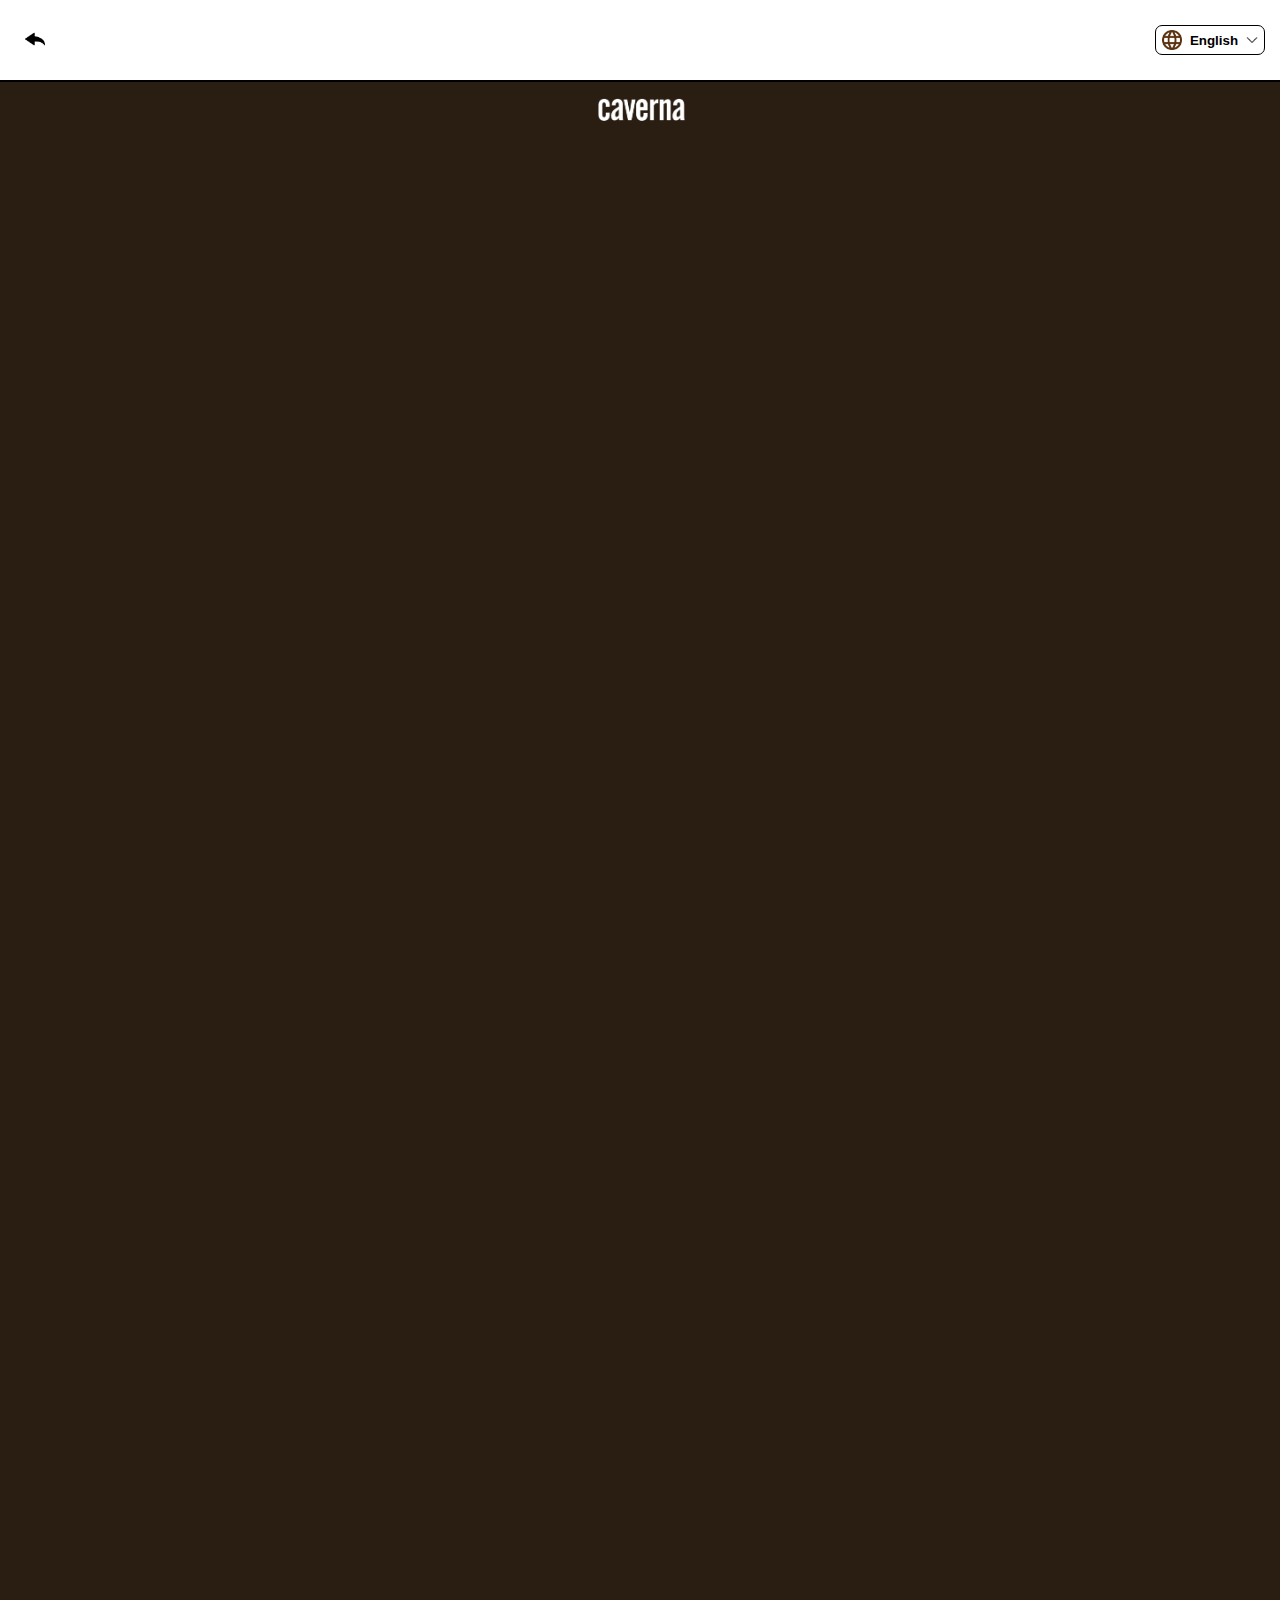
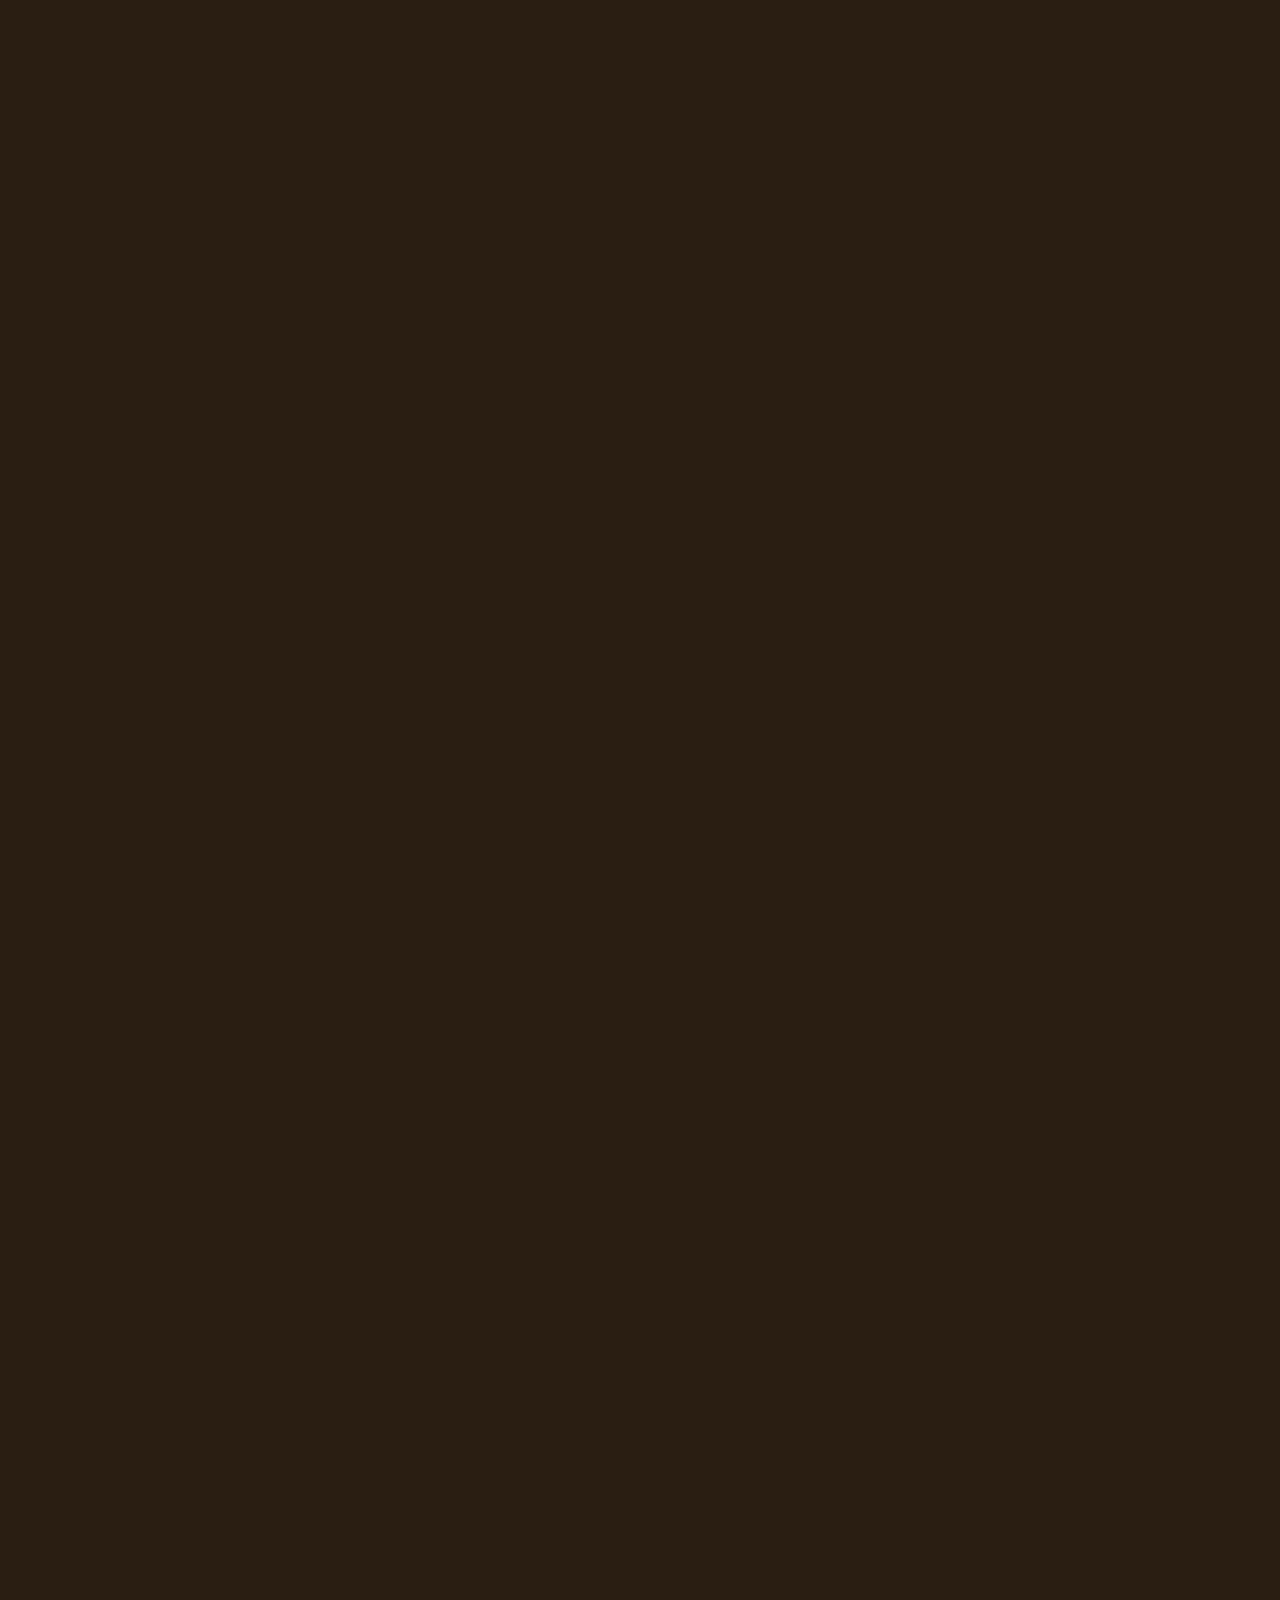
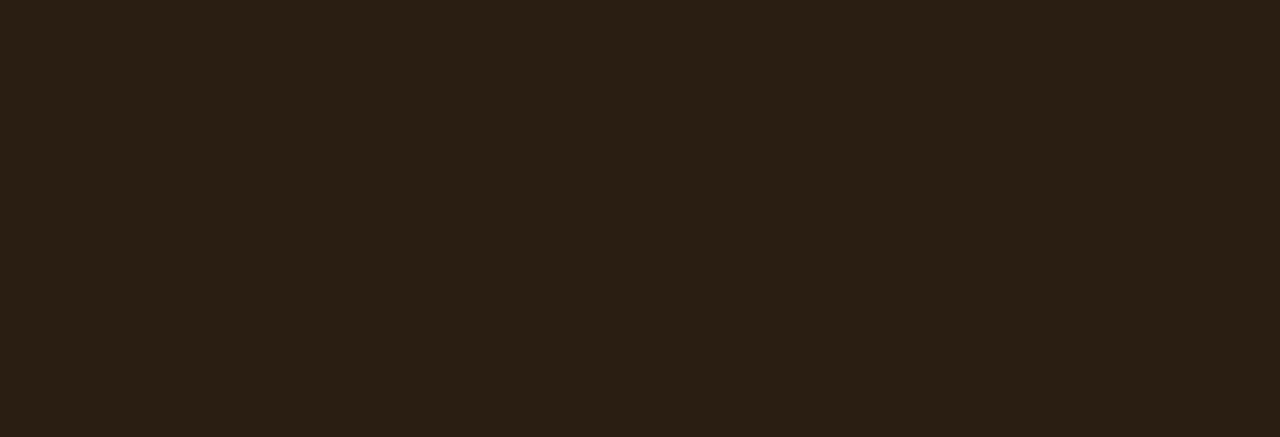
==== 0.html @ 32a84066 "Add files via upload" ====
<!DOCTYPE html>
<html lang="en">
<head>
    <link rel="preconnect" href="https://fonts.googleapis.com">
<link rel="preconnect" href="https://fonts.gstatic.com" crossorigin>
<link href="https://fonts.googleapis.com/css2?family=Kanit:ital,wght@0,100;0,200;0,300;0,400;0,500;0,600;0,700;0,800;0,900;1,100;1,200;1,300;1,400;1,500;1,600;1,700;1,800;1,900&family=Noto+Sans+Arabic:wght@100..900&family=Roboto:ital,wght@0,100;0,300;0,400;0,500;0,700;0,900;1,100;1,300;1,400;1,500;1,700;1,900&family=Urbanist:ital,wght@0,100..900;1,100..900&display=swap" rel="stylesheet">

    <meta charset="UTF-8">
    <meta name="viewport" content="width=device-width, initial-scale=1.0">
    <title>Caverna Cafe</title>
    <link rel="stylesheet" href="css/0.css">
</head>
<body>
    <header>
        <div><a class="b" href="index.html" target="_self"><button class="b1"><img class="img1" src="img/340.png"></button></a></div>
        <div class="a"></div>
            <button class="b2"><img class="img2" src="img/61027.png"><p class="p1">English</p><img class="img3" src="img/free-arrow-down-icon-3101-thumb.png"></button>
            <div class="rldiv"><button class="English">English</button> <br><button class="arabic">العربية</button><button class="kurdish">كوردى</button</div>
        </div>
    </header>

    <div class="img-logo">
        <img src="css/baskataba-01.png">
    </div>

    <div class="main-grid">

        <div class="sub-grid iigen">
            <div class="img">
                <img src="img/JPEG/cake.png" style="height: 105%; width: 105%;">
            </div>
            <div class="name p1111">
                All Items
            </div>
        </div>

        <div class="sub-grid ii1">
            <div class="img" style="order: 2; margin-left: -10px;">
                <img src="img/JPEG/hotb.png">
            </div>
            <div class="name p111" style="order: 1; margin-right: 40px;">
                Hot Beverages
            </div>
        </div>

        <div class="sub-grid ii2" style="z-index: 1000;">
            <div class="img" style="margin-right: -10px;">
                <img src="img/JPEG/pngtree-iced-coffee-transparent-background-png-image_12799596-Photoroom.png" style="object-fit: cover;">
            </div>
            <div class="name p2">
                Ice Café
            </div>
        </div>
        
        <div class="sub-grid ii3" style="z-index: 999;">
            <div class="img" style="order: 2; margin-left: -85px;">
                <img src="img/JPEG/images-Photoroom.png" style="object-fit: cover;">
            </div>
            <div class="name p3" style="order: 1; margin-right: 40px;">
                Espresso Shake
            </div>
        </div>

        <div class="sub-grid ii4" style="z-index: 998;">
            <div class="img" >
                <img src="img/JPEG/png-transparent-shake-with-cream-sundae-milkshake-frappe-coffee-frappuccino-oreo-frappe-coffee-thumbnail-Photoroom.png" style="height: 130%; width: 130%;">
            </div>
            <div class="name p4">
                Coffee Frappe
            </div>
        </div>

        <div class="sub-grid ii5" style="z-index: 997;">
            <div class="img" style="order: 2; margin-left: -50px;">
                <img src="img/JPEG/png-image-contains-strawberry-chocolate-vanilla-milkshakes-transparent-background-333811604-Photoroom.png">
            </div>
            <div class="name p5" style="order: 1; margin-right: 40px;">
                Milkshake
            </div>
        </div>
        
        <div class="sub-grid ii6" style="z-index: 996;">
            <div class="img" style="margin-right: 10px;">
                <img src="img/JPEG/smothiehb.png" style="height: 130%; width: 130%;">
            </div>
            <div class="name p6">
                Smoothie
            </div>
        </div>

        <div class="sub-grid ii7" style="z-index: 995;">
            <div class="img" style="order: 2; margin-left: -35px;">
                <img src="img/JPEG/png-clipart-mojito-highball-daiquiri-caipirinha-rum-mojito-food-recipe-thumbnail-Photoroom.png">
            </div>
            <div class="name p7" style="order: 1; margin-right: 40px;">
                Mohito
            </div>
        </div>

        <div class="sub-grid ii8" style="z-index: 994;">
            <div class="img" style="margin-right: -10px;">
                <img src="img/JPEG/png-transparent-summer-drink-ice-tea-lemon-mint-leaf-Photoroom.png">
            </div>
            <div class="name p8">
                Ice tea
            </div>
        </div>
        
        <div class="sub-grid ii9" style="z-index: 993;">
            <div class="img" style="order: 2; margin-left: -50px;">
                <img src="img/JPEG/519875-middle-Photoroom.png" style="object-fit: cover;">
            </div>
            <div class="name p9" style="order: 1; margin-right: 40px;">
                Redbull mocktails
            </div>
        </div>

        <div class="sub-grid ii10" style="z-index: 992;">
            <div class="img">
                <img src="img/JPEG/cake.png" style="height: 105%; width: 105%;">
            </div>
            <div class="name p10">
                Sweets
            </div>
        </div>
        
        <div class="sub-grid ii11" style="z-index: 991;">
            <div class="img">
                <img src="img/JPEG/emptycoffepic.jpg">
            </div>
            <div class="name p11">
                Biscuit cups
            </div>
        </div>

        <div class="sub-grid ii12">
            <div class="img">
                <img src="img/JPEG/emptycoffepic.jpg">
            </div>
            <div class="name p12">
                Croissant
            </div>
        </div>

        <div class="sub-grid ii13">
            <div class="img">
                <img src="img/JPEG/emptycoffepic.jpg">
            </div>
            <div class="name p13">
                Crepe
            </div>
        </div>
        
        <div class="sub-grid ii14">
            <div class="img">
                <img src="img/JPEG/emptycoffepic.jpg">
            </div>
            <div class="name p14">
                Waffle
            </div>
        </div>

        <div class="sub-grid ii15">
            <div class="img">
                <img src="img/JPEG/emptycoffepic.jpg">
            </div>
            <div class="name p15">
                Pancake
            </div>
        </div>

        <div class="sub-grid ii16">
            <div class="img">
                <img src="img/JPEG/emptycoffepic.jpg">
            </div>
            <div class="name p16">
                Mini pancake
            </div>
        </div>
        
        <div class="sub-grid ii17">
            <div class="img">
                <img src="img/JPEG/emptycoffepic.jpg">
            </div>
            <div class="name p17">
                Fresh juice
            </div>
        </div>

        <div class="sub-grid ii18">
            <div class="img">
                <img src="img/JPEG/emptycoffepic.jpg">
            </div>
            <div class="name p18">
                CA couple
            </div>
        </div>
        
        <div class="sub-grid ii19">
            <div class="img">
                <img src="img/JPEG/emptycoffepic.jpg">
            </div>
            <div class="name p19">
                CA special
            </div>
        </div>

        <div class="sub-grid ii20">
            <div class="img">
                <img src="img/JPEG/emptycoffepic.jpg">
            </div>
            <div class="name p20">
                Soda & Water
            </div>
        </div>

        <div class="sub-grid ii21">
            <div class="img">
                <img src="img/JPEG/emptycoffepic.jpg">
            </div>
            <div class="name p21">
                About Caverna
            </div>
        </div>
        

    </div>

    <script src="js/0.js"></script>
</body>
</html>
---- css/0.css ----
header{
    position: fixed;
    top: 0;
    left: 0;
    right: 0;
    height: 80px;
    background-color: white;
    display: flex;
    justify-content: space-between;
    align-items: center;
    border-bottom: 2px solid black;
    z-index: 10000;
}
body{
    background-color: #2a1e12;
    margin-top: 90px;
    font-family: Urbanist;
    margin-bottom: 80px;
}
footer{
    position: fixed;
    bottom: 0;
    right: 0;
    left: 0;
    height: 65px;
    background-color: white;
    border-top: 2px solid black;
    display: flex;
    align-items: center;
}
.bs1{
    flex: 1;
    margin: 0 30px 0 30px;
    height: 40px;
    font-size: 15px;
    font-weight: 550;
    border-radius: 10px;
    border: none;
    background-color: #251a1e;
    color: white;
}
.img1 , .img2{
    width: 20px;
}
.img3{
    width: 12px;
}
.b1{
    margin-left: 15px;
    height: 40px;
    width: 40px;
    border-radius: 20px;
    border: none;
    background-color: white;
    transition: background-color 0.3s;
    cursor: pointer;
}
.b1:hover{
    background-color: rgb(208, 208, 208);
}
.b1:active{
    background-color: rgb(153, 153, 153);
}

.b2{
    margin-right: 15px;
    display: flex;
    justify-content: space-between;
    align-items: center;
    width: 110px;
    height: 30px;
    border-radius: 7px;
    border: 1px solid black;
    background-color: white;
    cursor: pointer;
}
.b2:hover{
    background-color: rgb(218, 218, 218);
}

.b2:active{
    background-color: rgb(183, 182, 182);
}

.p1{
    display: inline-block;
    font-family: Arial, Helvetica, sans-serif;
    font-weight: 550;
}

.rldiv{
    background-color: black;
    position: absolute;
    bottom: -80px;
    top: 57px;
    width: 75px;
    right: 27px;
    z-index: 1;
    border-radius: 10px;
    opacity: 0;
    transition: opacity 0.2s;
}
.English ,.arabic ,.kurdish{
    width: 100%;
    background-color: black;
    color: white;
    border: none;
    font-family: Arial, Helvetica, sans-serif;
    font-weight: 500;
    transition: background-color 0.3s;
}
.English{
    margin-top: 8px;
    font-size: 13px;
    padding: 7px 0 7px 0;
}
.arabic{
    font-size: 17px;
    padding: 3px 0 3px 0;
}
.kurdish{
    font-size: 17px;
    padding: 3px 0 3px 0;
}
.English:hover ,.arabic:hover ,.kurdish:hover{
    background-color: rgb(58, 58, 58);
}
.English:active ,.arabic:active ,.kurdish:active{
    background-color: rgb(87, 87, 87);
}

.main-grid{
    display: grid;
    grid-template-columns: 1fr;
    row-gap: 25px;
    column-gap: 25px;
    margin: 0px 0px;
}

.sub-grid{
    margin: 0 auto;
    display: flex;
    flex-direction: row-reverse;
    height: 130px;
    width: 95%;
    border: none;
    box-shadow: 2px 2px 10px rgb(0, 0, 0);
    justify-content: space-between;
   cursor: pointer;
   border-radius: 10px;
   background-color: #342517;
}

.img img{
    width: 120%;
    height: 120%;
    object-position: center;
    border-radius: 10px;
    object-fit: cover;    
}
.img{
    z-index: 1000;
}

.name{
    font-size: 22px;
    color: white;
    font-weight: 800;
    margin: 50px 0 0 40px;
    z-index: 1;
    
}

.img-logo{
    margin: 0 auto 0 auto;
    text-align: center;
    margin-bottom: 40px;
}

.img-logo img{
    width: 100px;
}
@keyframes fadeInScale {
    0% {
        opacity: 0;
        transform: scale(0.8);
    }
    100% {
        opacity: 1;
        transform: scale(1);
    }
}

@keyframes slideFromRight {
    0% {
        opacity: 0;
        transform: translateX(100%);
    }
    100% {
        opacity: 1;
        transform: translateX(0);
    }
}

@keyframes slideFromLeft {
    0% {
        opacity: 0;
        transform: translateX(-100%);
    }
    100% {
        opacity: 1;
        transform: translateX(0);
    }
}

/* Main Grid Animation */
.main-grid .sub-grid {
    animation: fadeInScale 0.8s ease-out forwards;
    opacity: 0;
    transform: scale(0.8);
}

/* Assign delays from 0.25s, increasing by 0.5s */
.sub-grid:nth-child(1) { animation-delay: 0.25s; }
.sub-grid:nth-child(2) { animation-delay: 0.75s; }
.sub-grid:nth-child(3) { animation-delay: 1.25s; }
.sub-grid:nth-child(4) { animation-delay: 1.75s; }
.sub-grid:nth-child(5) { animation-delay: 2.25s; }
.sub-grid:nth-child(6) { animation-delay: 2.75s; }
.sub-grid:nth-child(7) { animation-delay: 3.25s; }
.sub-grid:nth-child(8) { animation-delay: 3.75s; }
.sub-grid:nth-child(9) { animation-delay: 4.25s; }
.sub-grid:nth-child(10) { animation-delay: 4.75s; }
.sub-grid:nth-child(11) { animation-delay: 5.25s; }
.sub-grid:nth-child(12) { animation-delay: 5.75s; }
.sub-grid:nth-child(13) { animation-delay: 6.25s; }
.sub-grid:nth-child(14) { animation-delay: 6.75s; }
.sub-grid:nth-child(15) { animation-delay: 7.25s; }
.sub-grid:nth-child(16) { animation-delay: 7.75s; }
.sub-grid:nth-child(17) { animation-delay: 8.25s; }
.sub-grid:nth-child(18) { animation-delay: 8.75s; }
.sub-grid:nth-child(19) { animation-delay: 9.25s; }
.sub-grid:nth-child(20) { animation-delay: 9.75s; }
.sub-grid:nth-child(21) { animation-delay: 10.25s; }

/* Img Animation Alternating */
.sub-grid:nth-child(odd) .img {
    animation: slideFromLeft 1.5s ease-out forwards;
    opacity: 0;
    animation-delay: inherit; /* Same delay as parent */
}

.sub-grid:nth-child(even) .img {
    animation: slideFromRight 1.5s ease-out forwards;
    opacity: 0;
    animation-delay: inherit; /* Same delay as parent */
}

/* Name Animation Alternating */
.sub-grid:nth-child(odd) .name {
    animation: slideFromRight 1.5s ease-out forwards;
    opacity: 0;
    animation-delay: calc(inherit + 0.3s); /* Slight delay after img */
}

.sub-grid:nth-child(even) .name {
    animation: slideFromLeft 1.5s ease-out forwards;
    opacity: 0;
    animation-delay: calc(inherit + 0.3s); /* Slight delay after img */
}
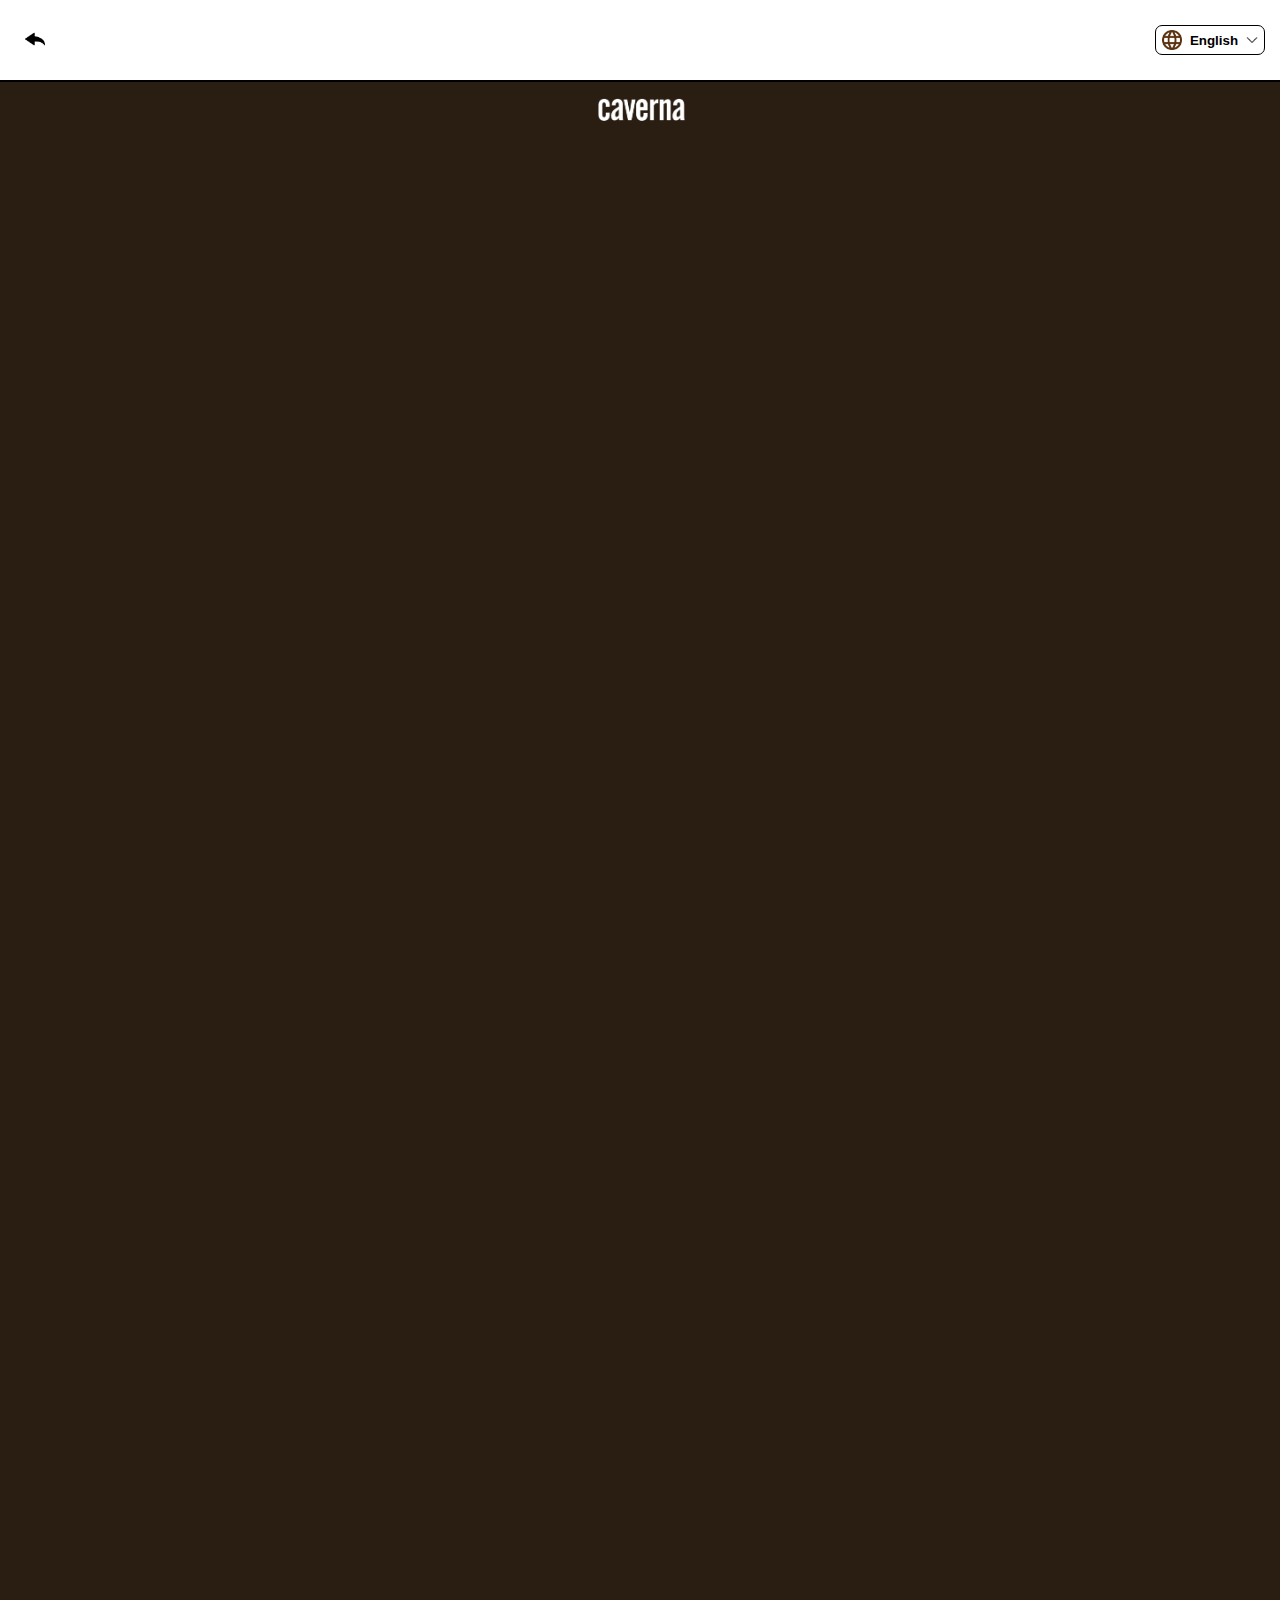
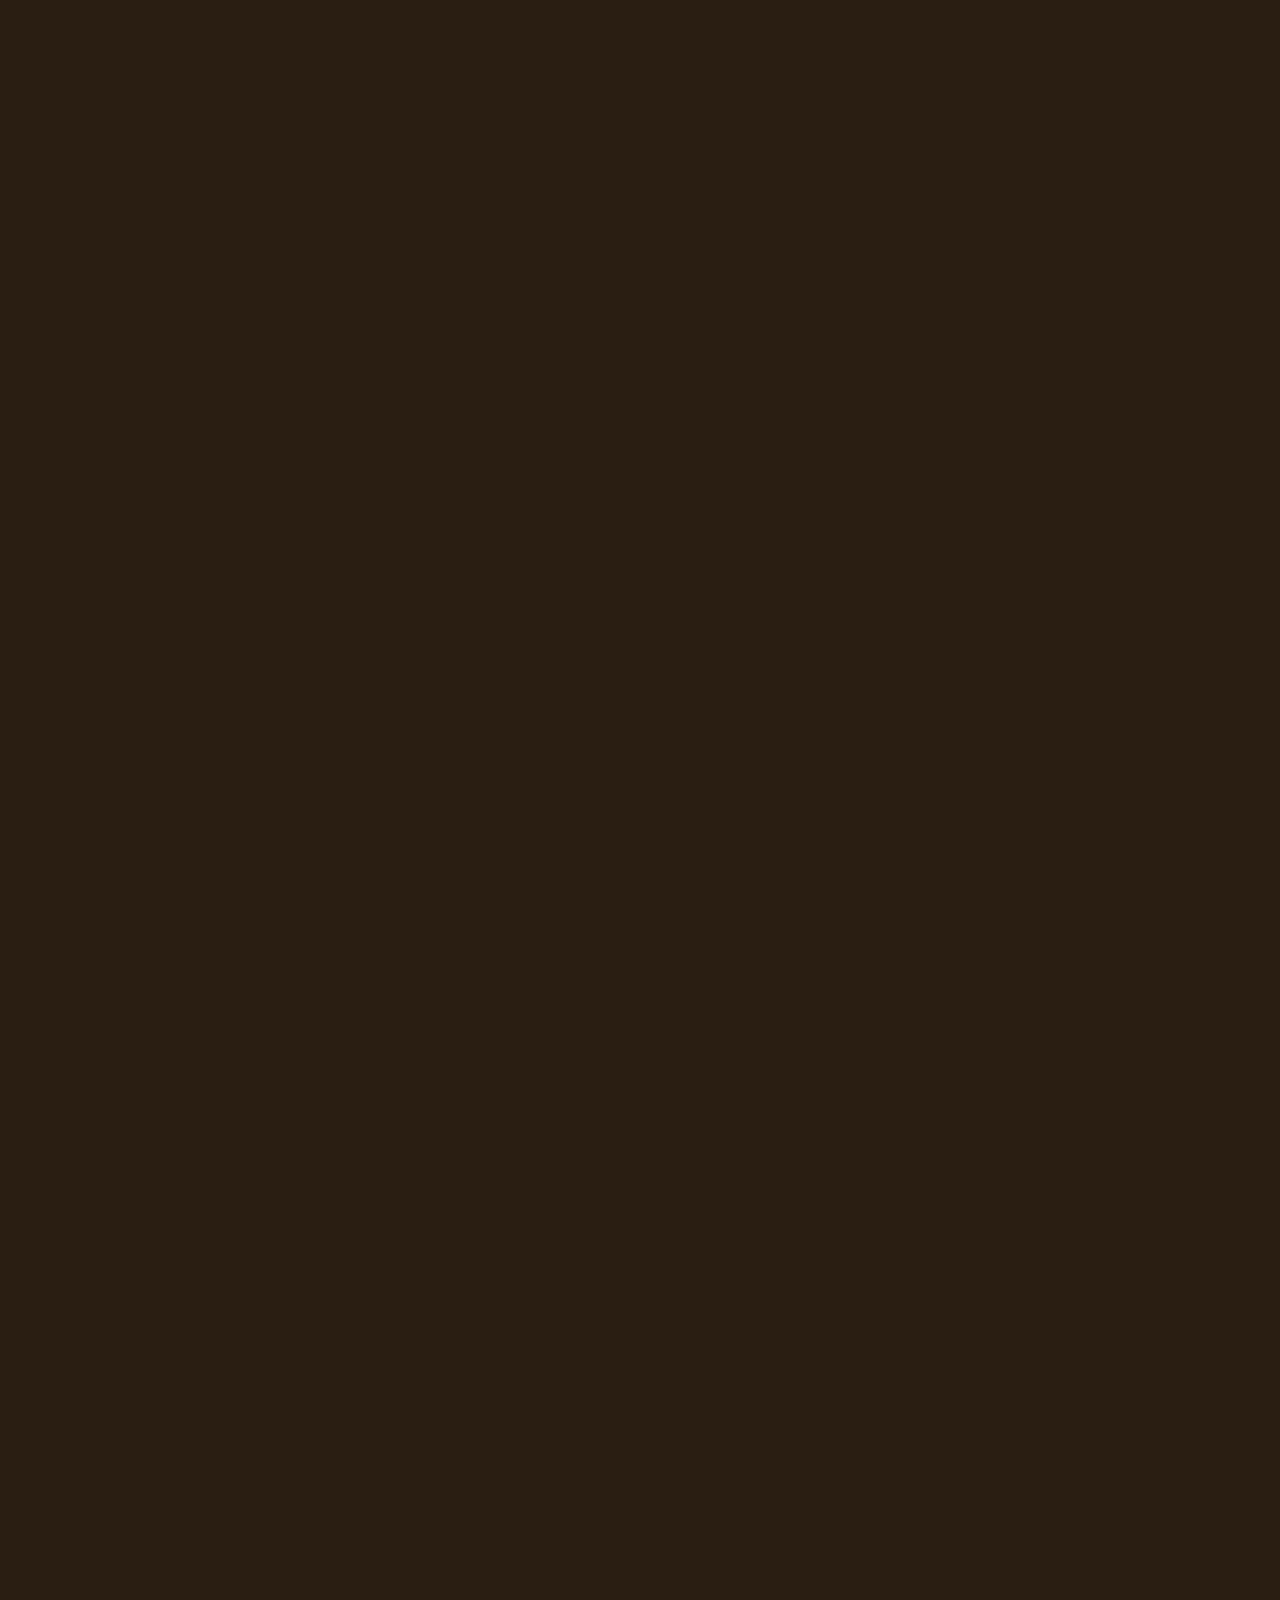
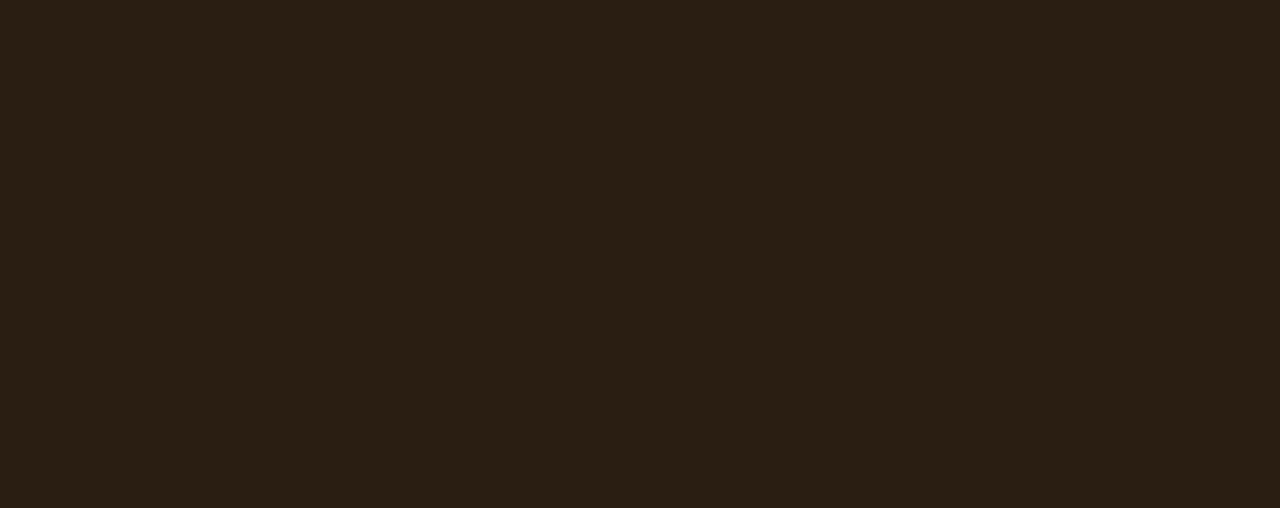
==== commit a0307f97: "Update 0.html" ====
--- a/0.html
+++ b/0.html
@@ -27,7 +27,7 @@
 
         <div class="sub-grid iigen">
             <div class="img">
-                <img src="img/JPEG/cake.png" style="height: 105%; width: 105%;">
+                <img src="img/JPEG/emptycoffepic.jpg">
             </div>
             <div class="name p1111">
                 All Items
@@ -35,96 +35,96 @@
         </div>
 
         <div class="sub-grid ii1">
-            <div class="img" style="order: 2; margin-left: -10px;">
-                <img src="img/JPEG/hotb.png">
-            </div>
-            <div class="name p111" style="order: 1; margin-right: 40px;">
+            <div class="img">
+                <img src="img/JPEG/emptycoffepic.jpg">
+            </div>
+            <div class="name p111">
                 Hot Beverages
             </div>
         </div>
 
-        <div class="sub-grid ii2" style="z-index: 1000;">
-            <div class="img" style="margin-right: -10px;">
-                <img src="img/JPEG/pngtree-iced-coffee-transparent-background-png-image_12799596-Photoroom.png" style="object-fit: cover;">
+        <div class="sub-grid ii2">
+            <div class="img">
+                <img src="img/JPEG/emptycoffepic.jpg">
             </div>
             <div class="name p2">
                 Ice Café
             </div>
         </div>
         
-        <div class="sub-grid ii3" style="z-index: 999;">
-            <div class="img" style="order: 2; margin-left: -85px;">
-                <img src="img/JPEG/images-Photoroom.png" style="object-fit: cover;">
-            </div>
-            <div class="name p3" style="order: 1; margin-right: 40px;">
+        <div class="sub-grid ii3">
+            <div class="img">
+                <img src="img/JPEG/emptycoffepic.jpg">
+            </div>
+            <div class="name p3">
                 Espresso Shake
             </div>
         </div>
 
-        <div class="sub-grid ii4" style="z-index: 998;">
-            <div class="img" >
-                <img src="img/JPEG/png-transparent-shake-with-cream-sundae-milkshake-frappe-coffee-frappuccino-oreo-frappe-coffee-thumbnail-Photoroom.png" style="height: 130%; width: 130%;">
+        <div class="sub-grid ii4">
+            <div class="img">
+                <img src="img/JPEG/emptycoffepic.jpg">
             </div>
             <div class="name p4">
                 Coffee Frappe
             </div>
         </div>
 
-        <div class="sub-grid ii5" style="z-index: 997;">
-            <div class="img" style="order: 2; margin-left: -50px;">
-                <img src="img/JPEG/png-image-contains-strawberry-chocolate-vanilla-milkshakes-transparent-background-333811604-Photoroom.png">
-            </div>
-            <div class="name p5" style="order: 1; margin-right: 40px;">
+        <div class="sub-grid ii5">
+            <div class="img">
+                <img src="img/JPEG/emptycoffepic.jpg">
+            </div>
+            <div class="name p5">
                 Milkshake
             </div>
         </div>
         
-        <div class="sub-grid ii6" style="z-index: 996;">
-            <div class="img" style="margin-right: 10px;">
-                <img src="img/JPEG/smothiehb.png" style="height: 130%; width: 130%;">
+        <div class="sub-grid ii6">
+            <div class="img">
+                <img src="img/JPEG/emptycoffepic.jpg">
             </div>
             <div class="name p6">
                 Smoothie
             </div>
         </div>
 
-        <div class="sub-grid ii7" style="z-index: 995;">
-            <div class="img" style="order: 2; margin-left: -35px;">
-                <img src="img/JPEG/png-clipart-mojito-highball-daiquiri-caipirinha-rum-mojito-food-recipe-thumbnail-Photoroom.png">
-            </div>
-            <div class="name p7" style="order: 1; margin-right: 40px;">
+        <div class="sub-grid ii7">
+            <div class="img">
+                <img src="img/JPEG/emptycoffepic.jpg">
+            </div>
+            <div class="name p7">
                 Mohito
             </div>
         </div>
 
-        <div class="sub-grid ii8" style="z-index: 994;">
-            <div class="img" style="margin-right: -10px;">
-                <img src="img/JPEG/png-transparent-summer-drink-ice-tea-lemon-mint-leaf-Photoroom.png">
+        <div class="sub-grid ii8">
+            <div class="img">
+                <img src="img/JPEG/emptycoffepic.jpg">
             </div>
             <div class="name p8">
                 Ice tea
             </div>
         </div>
         
-        <div class="sub-grid ii9" style="z-index: 993;">
-            <div class="img" style="order: 2; margin-left: -50px;">
-                <img src="img/JPEG/519875-middle-Photoroom.png" style="object-fit: cover;">
-            </div>
-            <div class="name p9" style="order: 1; margin-right: 40px;">
+        <div class="sub-grid ii9">
+            <div class="img">
+                <img src="img/JPEG/emptycoffepic.jpg">
+            </div>
+            <div class="name p9">
                 Redbull mocktails
             </div>
         </div>
 
-        <div class="sub-grid ii10" style="z-index: 992;">
-            <div class="img">
-                <img src="img/JPEG/cake.png" style="height: 105%; width: 105%;">
+        <div class="sub-grid ii10">
+            <div class="img">
+                <img src="img/JPEG/emptycoffepic.jpg">
             </div>
             <div class="name p10">
                 Sweets
             </div>
         </div>
         
-        <div class="sub-grid ii11" style="z-index: 991;">
+        <div class="sub-grid ii11">
             <div class="img">
                 <img src="img/JPEG/emptycoffepic.jpg">
             </div>
@@ -228,4 +228,4 @@
 
     <script src="js/0.js"></script>
 </body>
-</html>+</html>
--- a/css/0.css
+++ b/css/0.css
@@ -9,7 +9,7 @@
     justify-content: space-between;
     align-items: center;
     border-bottom: 2px solid black;
-    z-index: 10000;
+    z-index: 100;
 }
 body{
     background-color: #2a1e12;
@@ -131,55 +131,47 @@
 
 .main-grid{
     display: grid;
-    grid-template-columns: 1fr;
+    grid-template-columns: 1fr 1fr 1fr;
     row-gap: 25px;
     column-gap: 25px;
-    margin: 0px 0px;
+    margin: 0px 30px;
 }
 
 .sub-grid{
-    margin: 0 auto;
-    display: flex;
-    flex-direction: row-reverse;
-    height: 130px;
-    width: 95%;
-    border: none;
-    box-shadow: 2px 2px 10px rgb(0, 0, 0);
-    justify-content: space-between;
+    display: flex;
+    flex-direction: column;
+    align-items: center;
    cursor: pointer;
-   border-radius: 10px;
-   background-color: #342517;
 }
 
 .img img{
-    width: 120%;
-    height: 120%;
-    object-position: center;
+    width: 100%;
     border-radius: 10px;
-    object-fit: cover;    
 }
 .img{
-    z-index: 1000;
+    margin-bottom: 5px;
 }
 
 .name{
-    font-size: 22px;
+    font-size: 16px;
     color: white;
     font-weight: 800;
-    margin: 50px 0 0 40px;
-    z-index: 1;
-    
+    overflow: visible;
+    text-align: center;
 }
 
 .img-logo{
     margin: 0 auto 0 auto;
     text-align: center;
-    margin-bottom: 40px;
+    margin-bottom: 20px;
 }
 
 .img-logo img{
     width: 100px;
 }
+
+
+/* Animation keyframes */
 @keyframes fadeInScale {
     0% {
         opacity: 0;
@@ -191,80 +183,94 @@
     }
 }
 
-@keyframes slideFromRight {
-    0% {
-        opacity: 0;
-        transform: translateX(100%);
-    }
-    100% {
-        opacity: 1;
-        transform: translateX(0);
-    }
-}
-
-@keyframes slideFromLeft {
-    0% {
-        opacity: 0;
-        transform: translateX(-100%);
-    }
-    100% {
-        opacity: 1;
-        transform: translateX(0);
-    }
-}
-
-/* Main Grid Animation */
+/* Apply the animation to each sub-grid div */
 .main-grid .sub-grid {
-    animation: fadeInScale 0.8s ease-out forwards;
-    opacity: 0;
-    transform: scale(0.8);
-}
-
-/* Assign delays from 0.25s, increasing by 0.5s */
-.sub-grid:nth-child(1) { animation-delay: 0.25s; }
-.sub-grid:nth-child(2) { animation-delay: 0.75s; }
-.sub-grid:nth-child(3) { animation-delay: 1.25s; }
-.sub-grid:nth-child(4) { animation-delay: 1.75s; }
-.sub-grid:nth-child(5) { animation-delay: 2.25s; }
-.sub-grid:nth-child(6) { animation-delay: 2.75s; }
-.sub-grid:nth-child(7) { animation-delay: 3.25s; }
-.sub-grid:nth-child(8) { animation-delay: 3.75s; }
-.sub-grid:nth-child(9) { animation-delay: 4.25s; }
-.sub-grid:nth-child(10) { animation-delay: 4.75s; }
-.sub-grid:nth-child(11) { animation-delay: 5.25s; }
-.sub-grid:nth-child(12) { animation-delay: 5.75s; }
-.sub-grid:nth-child(13) { animation-delay: 6.25s; }
-.sub-grid:nth-child(14) { animation-delay: 6.75s; }
-.sub-grid:nth-child(15) { animation-delay: 7.25s; }
-.sub-grid:nth-child(16) { animation-delay: 7.75s; }
-.sub-grid:nth-child(17) { animation-delay: 8.25s; }
-.sub-grid:nth-child(18) { animation-delay: 8.75s; }
-.sub-grid:nth-child(19) { animation-delay: 9.25s; }
-.sub-grid:nth-child(20) { animation-delay: 9.75s; }
-.sub-grid:nth-child(21) { animation-delay: 10.25s; }
-
-/* Img Animation Alternating */
-.sub-grid:nth-child(odd) .img {
-    animation: slideFromLeft 1.5s ease-out forwards;
-    opacity: 0;
-    animation-delay: inherit; /* Same delay as parent */
-}
-
-.sub-grid:nth-child(even) .img {
-    animation: slideFromRight 1.5s ease-out forwards;
-    opacity: 0;
-    animation-delay: inherit; /* Same delay as parent */
-}
-
-/* Name Animation Alternating */
-.sub-grid:nth-child(odd) .name {
-    animation: slideFromRight 1.5s ease-out forwards;
-    opacity: 0;
-    animation-delay: calc(inherit + 0.3s); /* Slight delay after img */
-}
-
-.sub-grid:nth-child(even) .name {
-    animation: slideFromLeft 1.5s ease-out forwards;
-    opacity: 0;
-    animation-delay: calc(inherit + 0.3s); /* Slight delay after img */
-}
+    animation: fadeInScale 0.5s ease-out forwards;
+    opacity: 0; /* Start with hidden */
+    transform: scale(0.8); /* Start with scaled down */
+}
+
+/* Delay animation for each div (staggered animation) */
+.main-grid .sub-grid:nth-child(1) {
+    animation-delay: 0.1s;
+}
+
+.main-grid .sub-grid:nth-child(2) {
+    animation-delay: 0.2s;
+}
+
+.main-grid .sub-grid:nth-child(3) {
+    animation-delay: 0.3s;
+}
+
+.main-grid .sub-grid:nth-child(4) {
+    animation-delay: 0.4s;
+}
+
+.main-grid .sub-grid:nth-child(5) {
+    animation-delay: 0.5s;
+}
+
+.main-grid .sub-grid:nth-child(6) {
+    animation-delay: 0.6s;
+}
+
+.main-grid .sub-grid:nth-child(7) {
+    animation-delay: 0.7s;
+}
+
+.main-grid .sub-grid:nth-child(8) {
+    animation-delay: 0.8s;
+}
+
+.main-grid .sub-grid:nth-child(9) {
+    animation-delay: 0.9s;
+}
+
+.main-grid .sub-grid:nth-child(10) {
+    animation-delay: 1s;
+}
+
+.main-grid .sub-grid:nth-child(11) {
+    animation-delay: 1.1s;
+}
+
+.main-grid .sub-grid:nth-child(12) {
+    animation-delay: 1.2s;
+}
+
+.main-grid .sub-grid:nth-child(13) {
+    animation-delay: 1.3s;
+}
+
+.main-grid .sub-grid:nth-child(14) {
+    animation-delay: 1.4s;
+}
+
+.main-grid .sub-grid:nth-child(15) {
+    animation-delay: 1.5s;
+}
+
+.main-grid .sub-grid:nth-child(16) {
+    animation-delay: 1.6s;
+}
+
+.main-grid .sub-grid:nth-child(17) {
+    animation-delay: 1.7s;
+}
+
+.main-grid .sub-grid:nth-child(18) {
+    animation-delay: 1.8s;
+}
+
+.main-grid .sub-grid:nth-child(19) {
+    animation-delay: 1.9s;
+}
+
+.main-grid .sub-grid:nth-child(20) {
+    animation-delay: 2s;
+}
+
+.main-grid .sub-grid:nth-child(21) {
+    animation-delay: 2.1s;
+}
